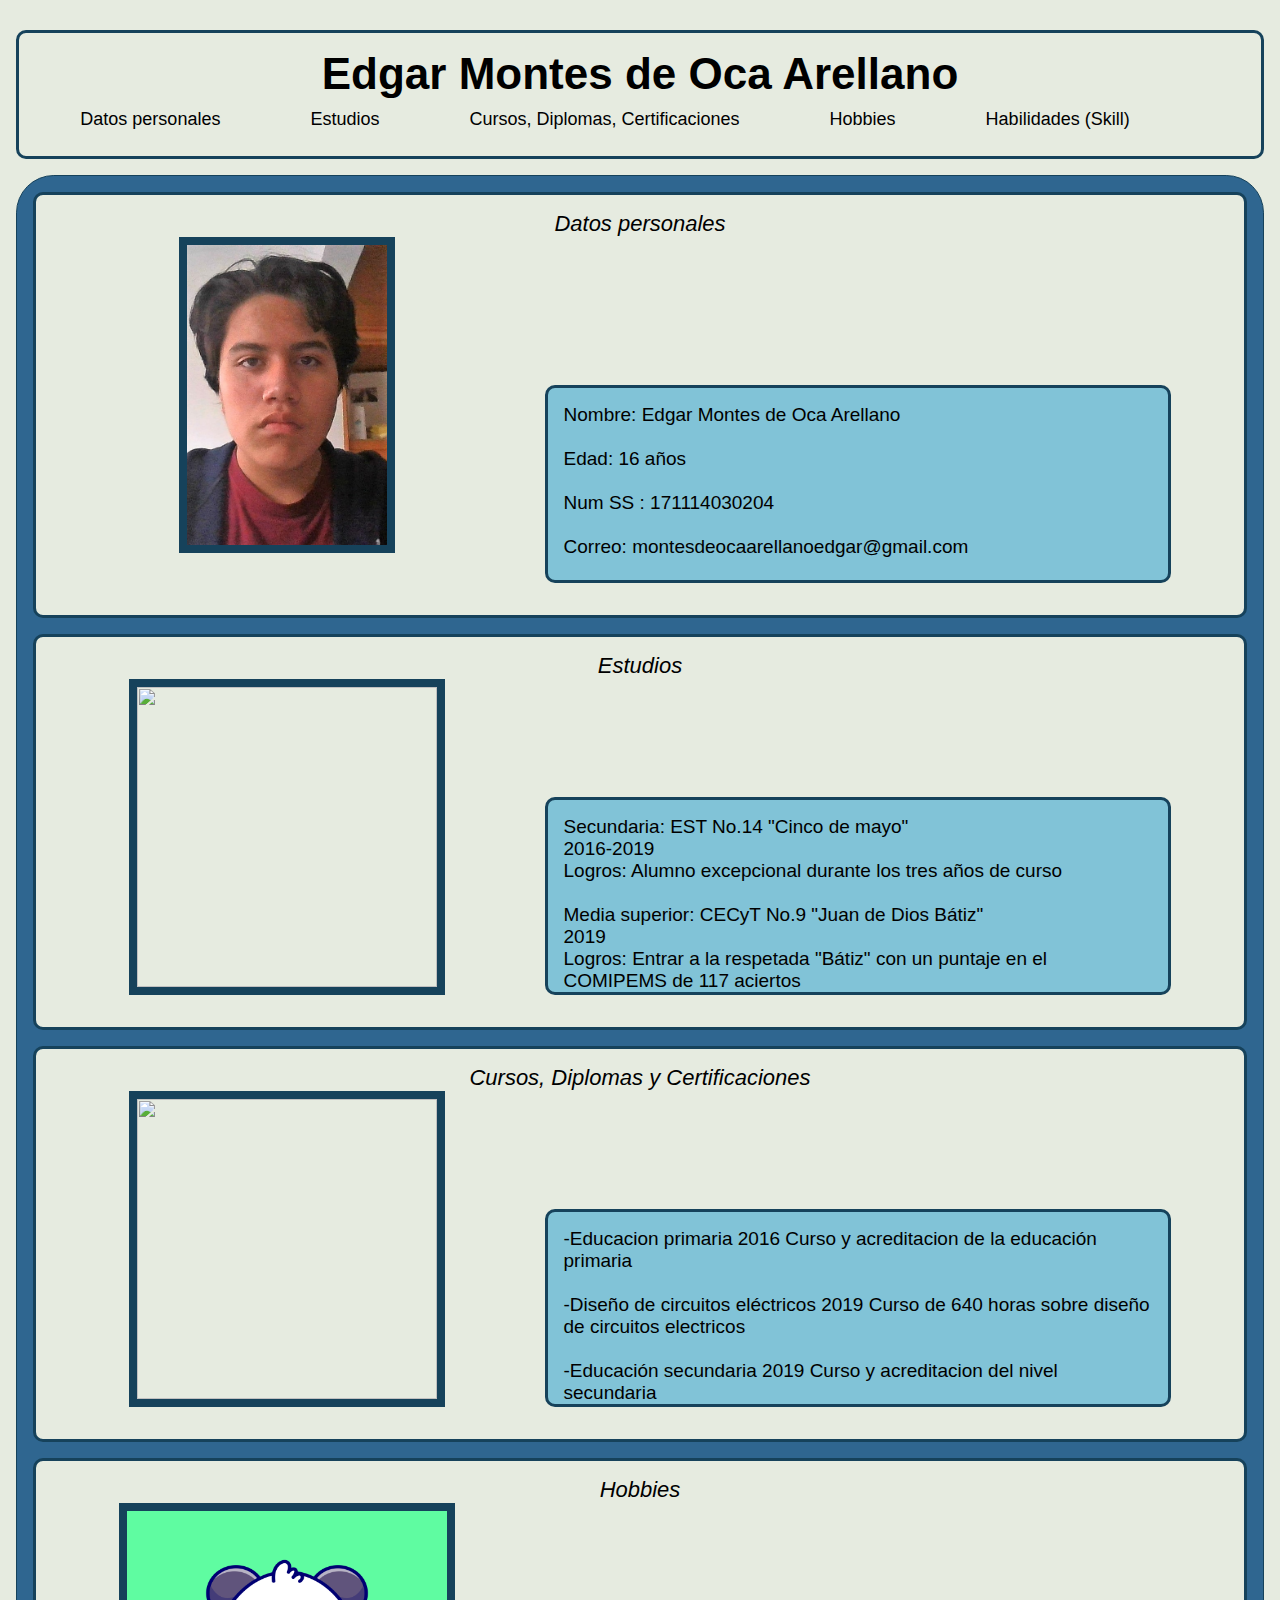
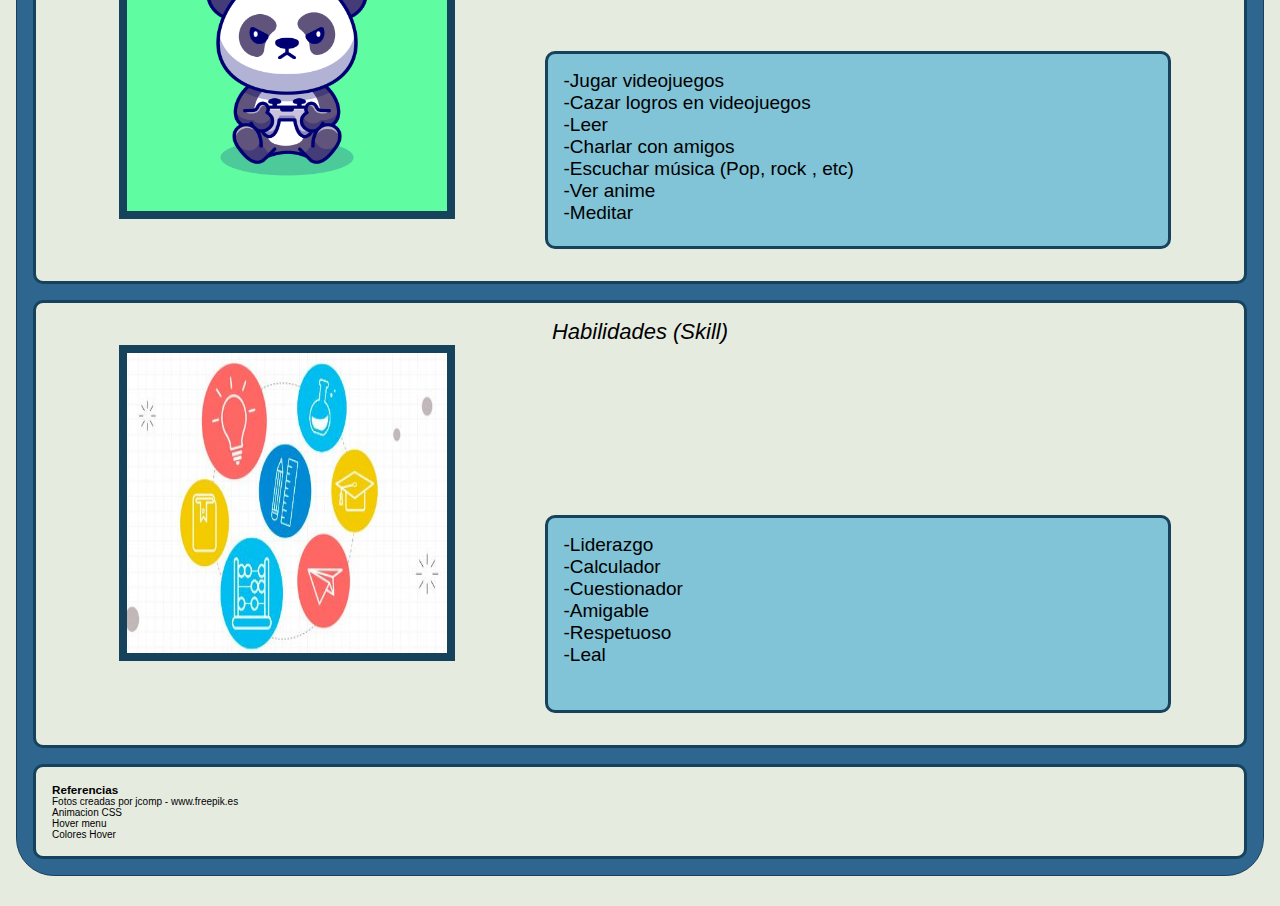
==== Index.html @ 88c69ebe "prueba1" ====
<!DOCTYPE html>
<html lang="en">
<head>
    <meta charset="UTF-8">
    <meta http-equiv="X-UA-Compatible" content="IE=edge">
    <meta name="viewport" content="width=device-width, initial-scale=1.0">
    <title>Curriculum vitae</title>
    <link rel="stylesheet" href="css/masterstyle.css">
    <link rel="stylesheet" href="css/hovermenu.css">
    <link rel="stylesheet" href="https://cdnjs.cloudflare.com/ajax/libs/font-awesome/5.11.2/css/all.min.css">
</head>
<body>
    <a name = "inicio"></a>
    <nav>
         <h1>Edgar Montes de Oca Arellano</h1>
         <ul class="menu" data-animation="to-right">
            <li>
                <a href="#primero">
                    <span>Datos personales</span>
                    <span><i class="fas fa-address-card"
                        aria-hidden="true"></i></span>
                </a>
            </li>
            <li>
                <a href="#segundo">
                    <span>Estudios</span>
                    <span> <i class="fas fa-tasks"
                        aria-hidden="true" ></i> </span>
                </a>
            </li>
            <li>
                <a href="#tercero">
                    <span>Cursos, Diplomas, Certificaciones</span>
                    <span><i class="fas fa-envelope-open-text"
                        aria-hidden="true"></i></span>
                </a>
            </li>
            <li>
                <a href="#cuarto">
                    <span>Hobbies</span>
                    <span><i class="fas fa-users"
                        aria-hidden="true"></i></span>
                </a>
            </li>
            <li>
                <a href="#quinto">
                    <span>Habilidades (Skill)</span>
                    <span><i class="fas fa-tasks"
                        aria-hidden="true"></i></span>
                </a>
            </li>
        </ul>
    </nav>
    <div class="main-container">

    <section>
        <a name = "primero"></a>
        <a href="#inicio"><h2>Datos personales</h2></a>
        <article>
            <img src="Img/Perfil.jpg" width="200px" height="300px">
        </article>
        <aside>
            <p>Nombre: Edgar Montes de Oca Arellano</p>
            <br>
            <p>Edad: 16 años</p>
            <br>
            <p>Num SS : 171114030204</p>
            <br>
            <p>Correo: montesdeocaarellanoedgar@gmail.com</p>
        </aside>
    </section>

    <section>
        <a name = "segundo"></a>
        <a href="#inicio"><h2>Estudios</h2></a>
        <article>
            <img src="Img/Estudios.jpg" width="300px" height="300px">
        </article>
        <aside>
            <p>Secundaria: EST No.14 "Cinco de mayo"</p>
            <p>2016-2019</p>
            <p>Logros: Alumno excepcional durante los tres años de curso</p>
            <br>
            <p>Media superior: CECyT No.9 "Juan de Dios Bátiz"</p>
            <p>2019</p>
            <p>Logros: Entrar a la respetada "Bátiz" con un puntaje en el COMIPEMS de 117 aciertos</p>
        </aside>
    </section>

    <section>
        <a name = "tercero"></a>
        <a href="#inicio"><h2> Cursos, Diplomas y Certificaciones</h2></a>
        <article>
            <img src="Img/Tecnico.jpg" width="300px" height="300px">
        </article>
        <aside>
            <p>-Educacion primaria 2016 Curso y acreditacion de la educación primaria</p>
            <br>
            <p>-Diseño de circuitos eléctricos 2019 Curso de 640 horas sobre diseño de circuitos electricos</p>
            <br>
            <p>-Educación secundaria 2019 Curso y acreditacion del nivel secundaria</p>
        </aside>
    </section>

    <section>
        <a name = "cuarto"></a>
        <a href="#inicio"><h2>Hobbies</h2></a>
        <article>
            <img src="Img/Oso.jpg" width="320px" height="300px">
        </article>
        <aside>
            <p>-Jugar videojuegos</p>
            <p>-Cazar logros en videojuegos</p>
            <p>-Leer</p>
            <p>-Charlar con amigos</p>
            <p>-Escuchar música (Pop, rock , etc)</p>
            <p>-Ver anime</p>
            <p>-Meditar</p>
        </aside>
    </section>

    <section>
        <a name = "quinto"></a>
        <a href="#inicio"><h2>Habilidades (Skill)</h2></a>
        <article>
            <img src="Img/Skill.JPG" width="320px" height="300px">
        </article>
        <aside>
            <p>-Liderazgo</p>
            <p>-Calculador</p>
            <p>-Cuestionador</p>
            <p>-Amigable</p>
            <p>-Respetuoso</p>
            <p>-Leal</p>
        </aside>
    </section>

    <footer>
        <h3>Referencias</h3>
        <a href='https://www.freepik.es/fotos/fondo'>Fotos creadas por jcomp - www.freepik.es</a>
        <br>
        <a href="animacion.html">Animacion CSS</a>
        <br>
        <a href="hovermenu.html">Hover menu</a>
        <br>
        <a href="coloreshover.html">Colores Hover</a>
    </footer>
    </div>
    
</body>
</html>
---- css/masterstyle.css ----
*{
    padding: 0;
    margin: 0;
    color: black;
}

html, body{
    background-color: #E6EBE0;
}

.main-container{
    border: 1px solid #16425B;
    border-radius: 1cm;
    margin: 1rem;
    background-color: #2F6690;
}
nav{
    text-align: center;
    font: 22px sans-serif;
}

nav, section, footer, aside{
    border: 3px solid #16425B;
    margin: 1rem;
    border-radius: 10px;
    padding: 1rem;
}

aside{
    text-align: left;
    font: 19px sans-serif;
    width: 50%;
    display: inline-block;
    height: 160px;
    background-color: #81C3D7;
}

article{
    text-align: center;
    width: 40%;
    display: inline-block;
    height: 150px;
}

nav, section, footer{
    background-color: #E6EBE0 ;
}
h2{
    text-align: center;
    font: 22px sans-serif;
    font-style: oblique;
}
ul{
    font: 18px sans-serif;  
}
footer{
    font: 10px sans-serif;
}
img{
    border: 8px solid #16425B;
}
---- css/hovermenu.css ----
:root{
    --body-bg-color: #E6EBE0;
    --text-color: #a6b1db;
    --hr-color: #2629ac;
    --red: #e74c3c;
}

*{
    margin: 0;
    padding: 0;
}

ul{
    list-style: none;
}

a{
    color: inherit;
    text-decoration: none;  
}

body{
    margin: 30px 0;
    font: 22px sans-serif;
    background: var(--body-bg-color);
    color: var(--text-color);
}

.menu{
    display: flex;
    justify-content: center;

}

hr{
    border-color: var(--hr-color);
    margin: 20px 0;

}

.menu li{
    margin-right: 70px;
}

.menu a{
    position: relative;
    display: block;
    overflow: hidden;
}

.menu a span{
    transition: transform 0.2s ease-out;

}

.menu a span:first-child{
    display: inline-block;
    padding: 10px;
}

.menu a span:last-child{
    position: absolute;
    top: 0;
    right: 0;
    bottom: 0;
    left: 0;
    display: flex;
    align-items: center;
    justify-content: center;
    transform: translateY(-100%);
}

.menu i{
    font-size: 30px;
}

.menu a:hover span:first-child{
    transform: translateY(100%);
}

.menu a:hover span:first-child,
.menu[data-animation] a:hover span:last-child{
    transform: none;
}

/*animaciones*/
.menu[data-animation="to-top"] a span:last-child{
    transform: translateY(100%);
}

.menu[data-animation="to-top"] a:hover span:first-child{
    transform: translateY(-100%);
}

.menu[data-animation="to-right"] a span:last-child{
    transform: translateX(-100%);
}

.menu[data-animation="to-right"] a:hover span:first-child{
    transform: translateX(100%);
}

.menu[data-animation="to-left"] a span:last-child{
    transform: translateX(100%);
}

.menu[data-animation="to-left"] a:hover span:first-child{
    transform: translateX(-100%);
}

.page-footer{
    position: absolute;
    bottom: 10px;
    right: 10px;
    font-size: 1rem;
}
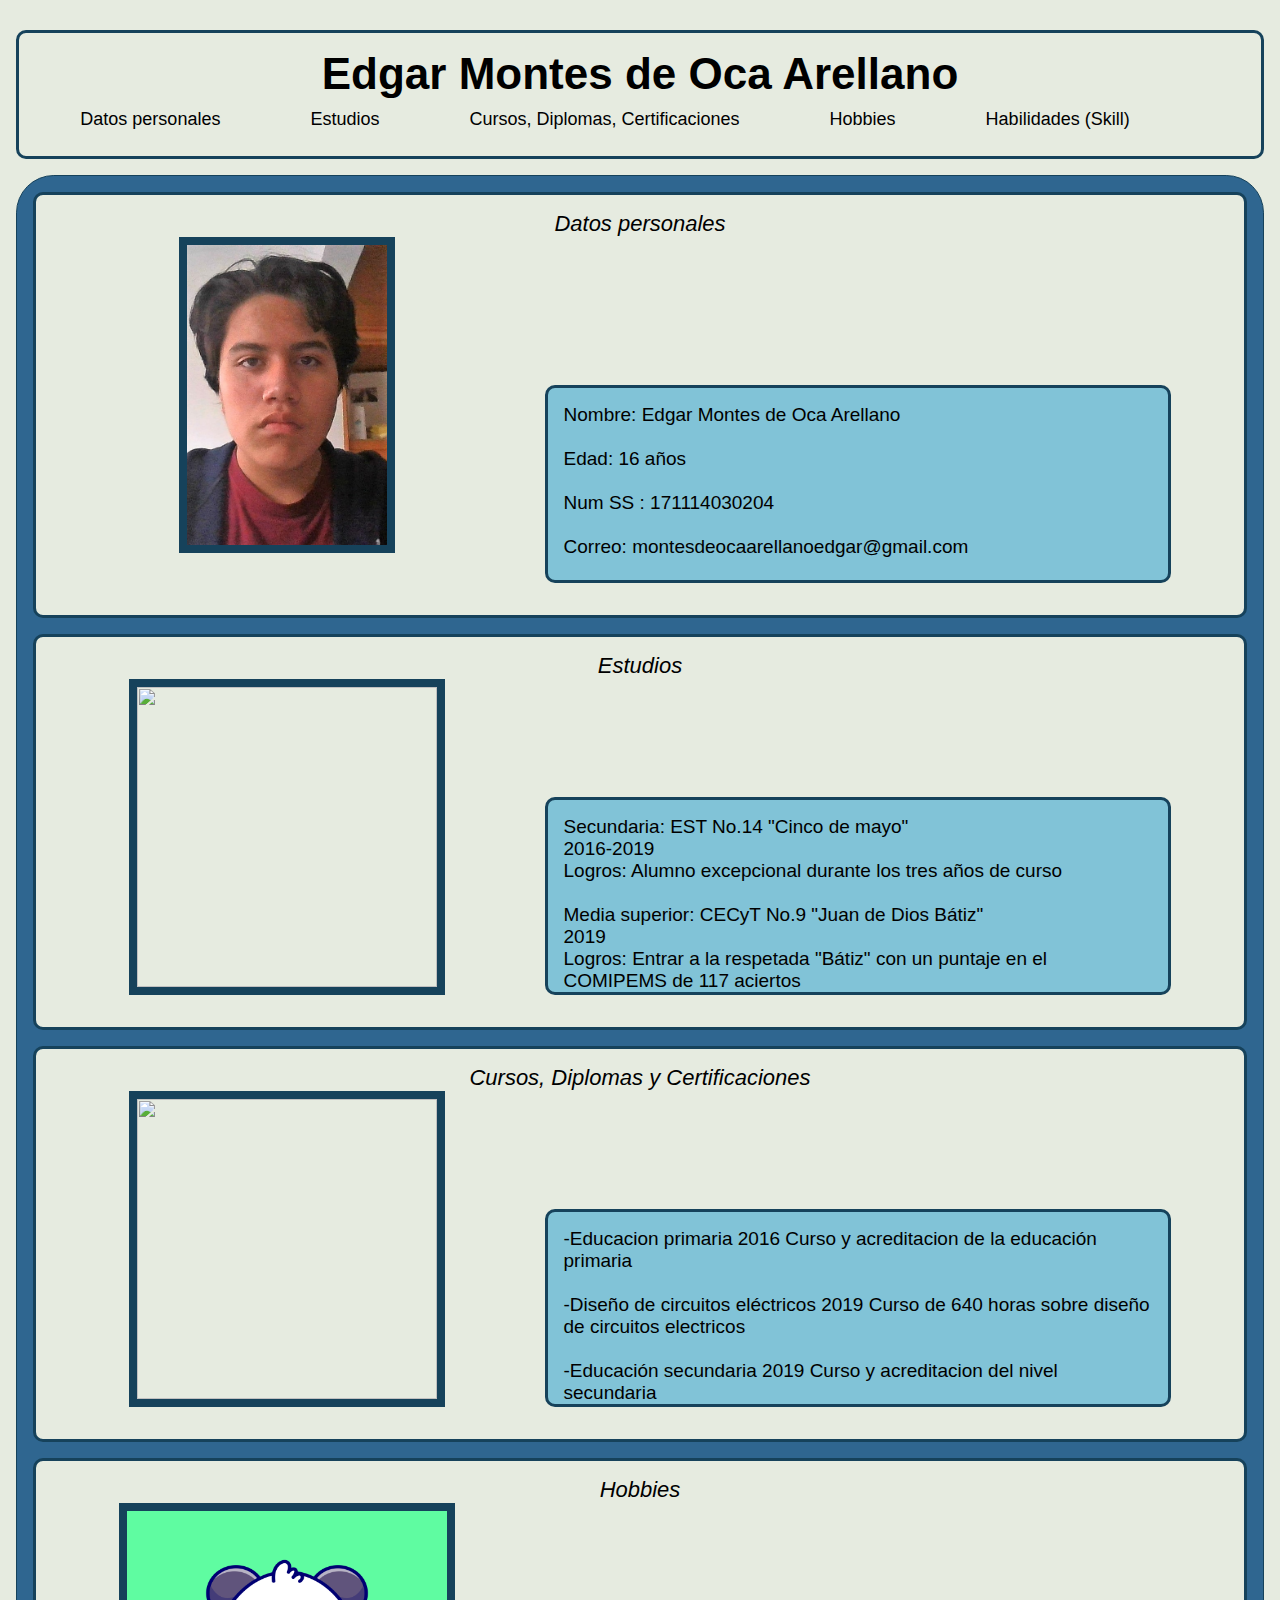
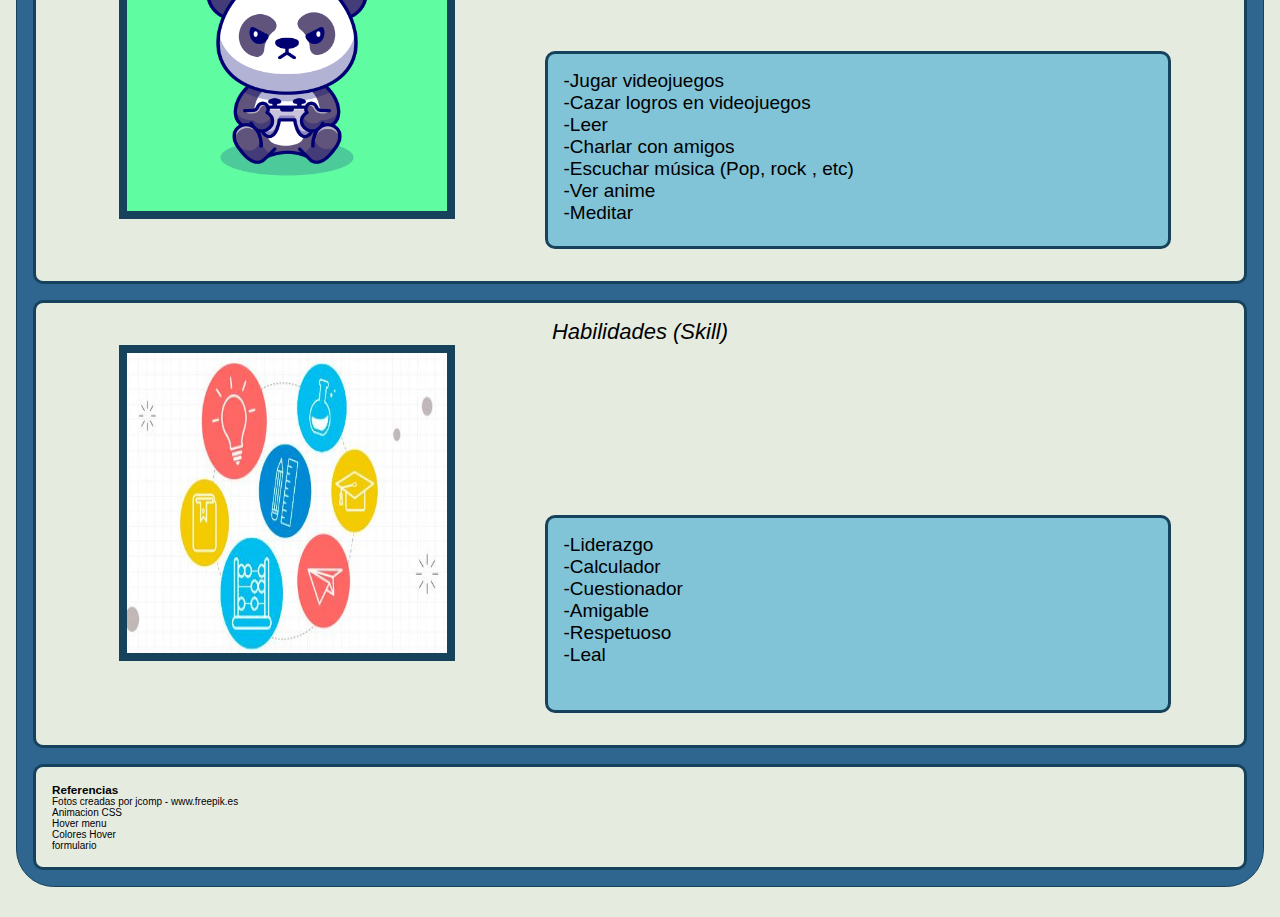
==== commit a9141219: "Links de acceso" ====
--- a/Index.html
+++ b/Index.html
@@ -144,6 +144,9 @@
         <a href="hovermenu.html">Hover menu</a>
         <br>
         <a href="coloreshover.html">Colores Hover</a>
+        <br>
+        <a href="formulario.html">formulario</a>
+        <br>
     </footer>
     </div>
     
